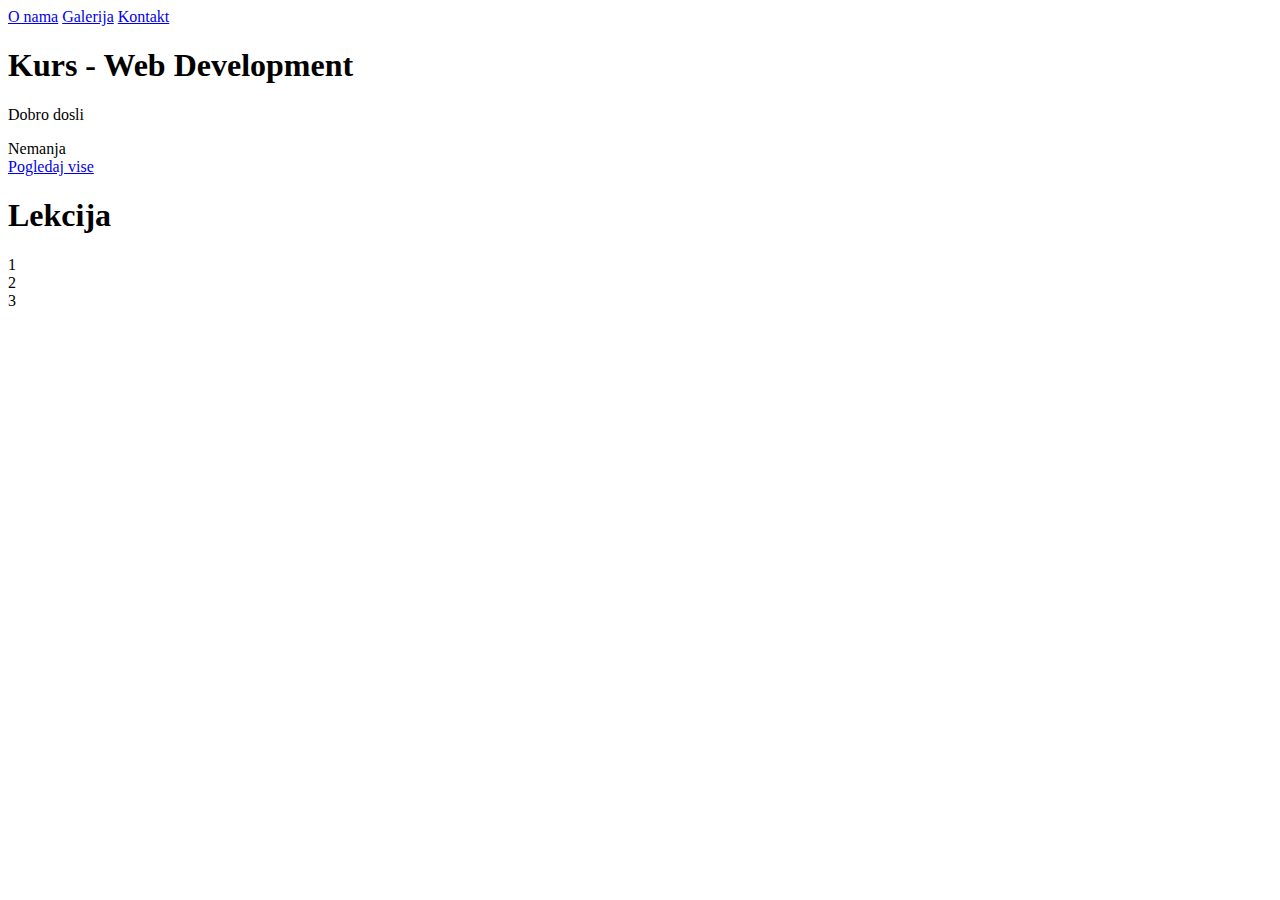
==== index.html @ 1dc5bb9b "Initial Commit" ====
<!DOCTYPE html> <html>
    <head>
        <meta charset="UTF-8">
        <title>Web Development</title>
    </head>
    <body>
        <!--Zaglavlje-->
        <div class="zaglavlje">
            <div class="zaglavlje-pozadina">
                
                <!--Navigaciona strana-->
                <nav class="zaglavlje-navigacija">
                    <a href="*">O nama</a>
                    <a href="*">Galerija</a>
                    <a href="*">Kontakt</a>
                </nav>

                <!--Naslovna strana-->
                <header class="zaglavlje-naslov">
                    <h1 id="naslov">Kurs - Web Development</h1>
                    <p>Dobro dosli</p>
                </header>
                <div class="element">Nemanja</div>
                <div class="skrol">
                    <a href="*">Pogledaj vise</a>
                </div>
            </div>
        </div>
        
        <!--Glavni sadzaj-->
        <section class="glavni" id="glavni">
            <h1>Lekcija</h1>
        </section>
        <div class="kolona-3">
            <div>1</div>
            <div>2</div>
            <div>3</div>
        </div>
    </body>
</html>
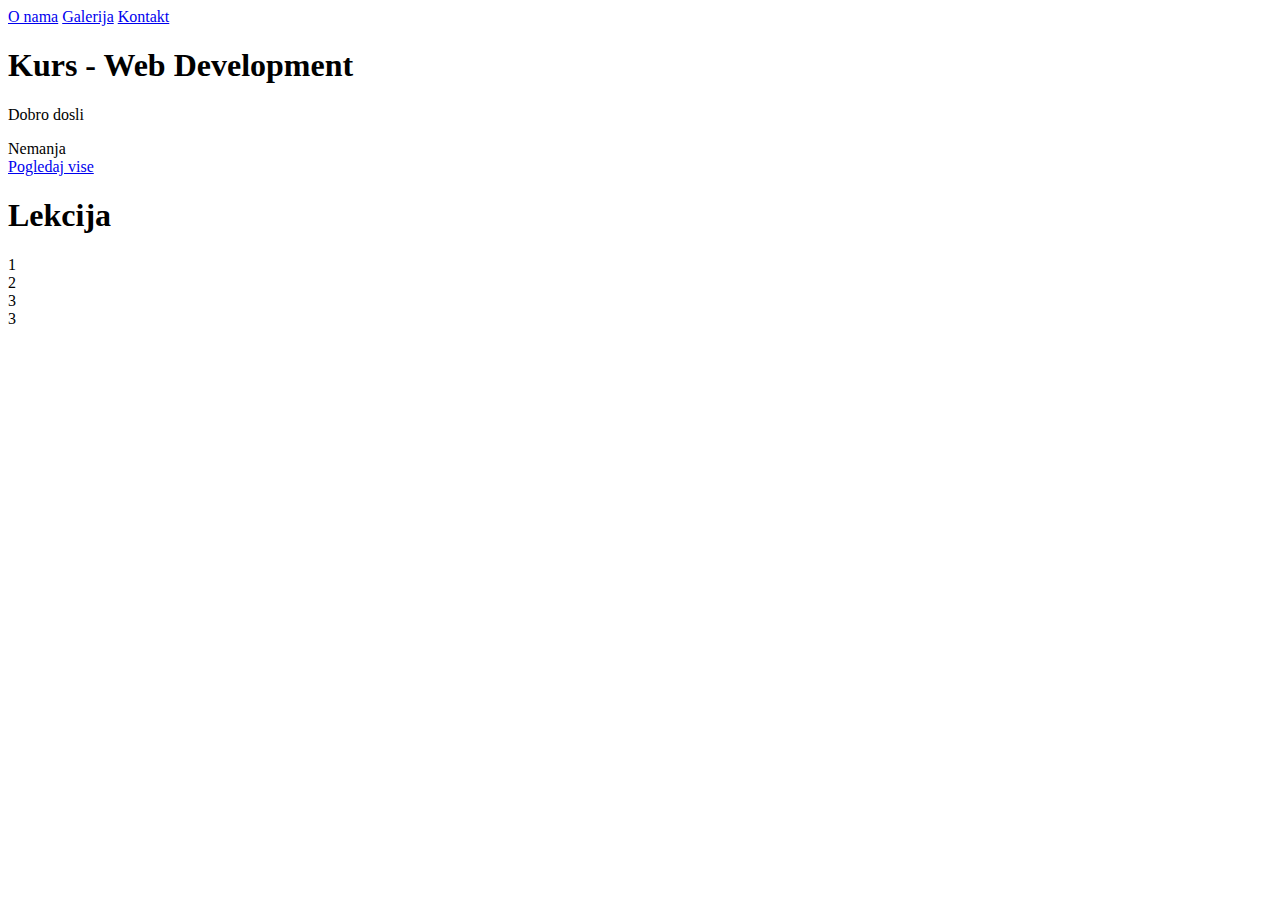
==== commit e65d1331: "New div" ====
--- a/index.html
+++ b/index.html
@@ -35,6 +35,7 @@
             <div>1</div>
             <div>2</div>
             <div>3</div>
+            <div>3</div>
         </div>
     </body>
 </html>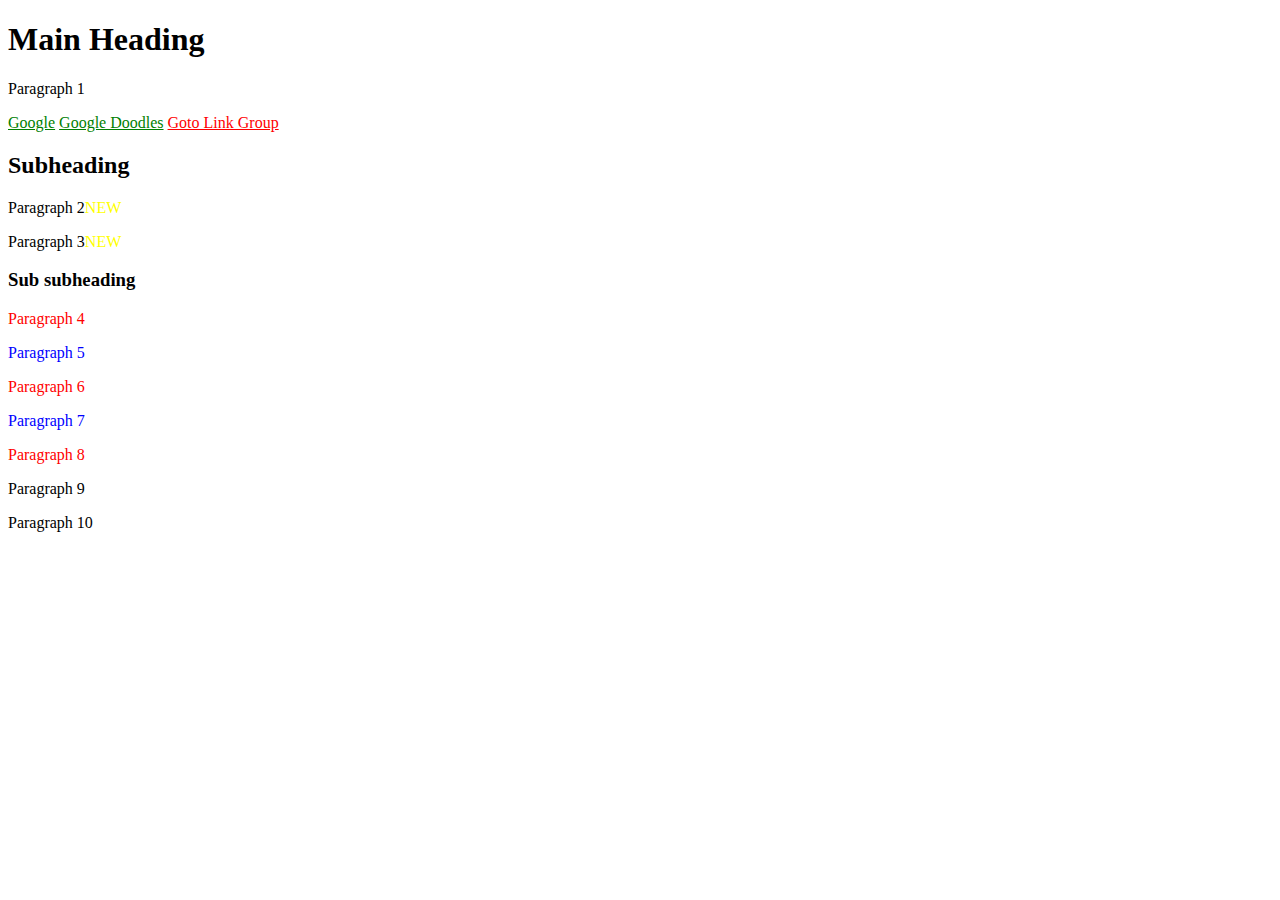
==== commit d489ccaa: "Add files via upload" ====
--- a/index.html
+++ b/index.html
@@ -1,41 +1,64 @@
-<!DOCTYPE html> <html>
-    <head>
-        <meta charset="UTF-8">
-        <title>Web Development</title>
-    </head>
-    <body>
-        <!--Zaglavlje-->
-        <div class="zaglavlje">
-            <div class="zaglavlje-pozadina">
-                
-                <!--Navigaciona strana-->
-                <nav class="zaglavlje-navigacija">
-                    <a href="*">O nama</a>
-                    <a href="*">Galerija</a>
-                    <a href="*">Kontakt</a>
-                </nav>
-
-                <!--Naslovna strana-->
-                <header class="zaglavlje-naslov">
-                    <h1 id="naslov">Kurs - Web Development</h1>
-                    <p>Dobro dosli</p>
-                </header>
-                <div class="element">Nemanja</div>
-                <div class="skrol">
-                    <a href="*">Pogledaj vise</a>
-                </div>
-            </div>
-        </div>
-        
-        <!--Glavni sadzaj-->
-        <section class="glavni" id="glavni">
-            <h1>Lekcija</h1>
-        </section>
-        <div class="kolona-3">
-            <div>1</div>
-            <div>2</div>
-            <div>3</div>
-            <div>3</div>
-        </div>
-    </body>
+<!DOCTYPE html>
+<html lang="en">
+
+<head>
+    <meta charset="UTF-8">
+    <title>Advanced CSS - Assignment 1</title>
+    <style>
+
+        a[href^="https://www.google."] {
+            color: green;
+        }
+
+        a[href="https://www.link-group.eu/"] {
+            color: red;
+        }
+
+        #second-div p:nth-child(2n+1) {
+            color: blue;
+        }
+
+        #second-div p:nth-child(2n+2) {
+            color:red;
+        } 
+
+        #first-div p::after{
+            content: "NEW";
+            color: yellow;
+        }
+
+        #second-div p::after{
+            content: none;
+        }
+
+        p:nth-child(8):hover{
+            font-style: italic;
+        }
+
+    </style>
+</head>
+
+<body>
+    <h1>Main Heading</h1>
+    <p>Paragraph 1</p>
+    <a href="https://www.google.com/">Google</a>
+    <a href="https://www.google.com/doodles">Google Doodles</a>
+    <a href="https://www.link-group.eu/" target="_blank">Goto Link Group</a>
+    <div id="first-div">
+        <h2>Subheading</h2>
+        <p>Paragraph 2</p>
+        <p>Paragraph 3</p>
+        <div id="second-div">
+            <h3>Sub subheading</h3>
+            <p>Paragraph 4</p>
+            <p>Paragraph 5</p>
+            <p>Paragraph 6</p>
+            <p>Paragraph 7</p>
+            <p>Paragraph 8</p>
+        </div>
+    </div>
+    <p>Paragraph 9</p>
+    <p>Paragraph 10</p>
+</body>
+
 </html>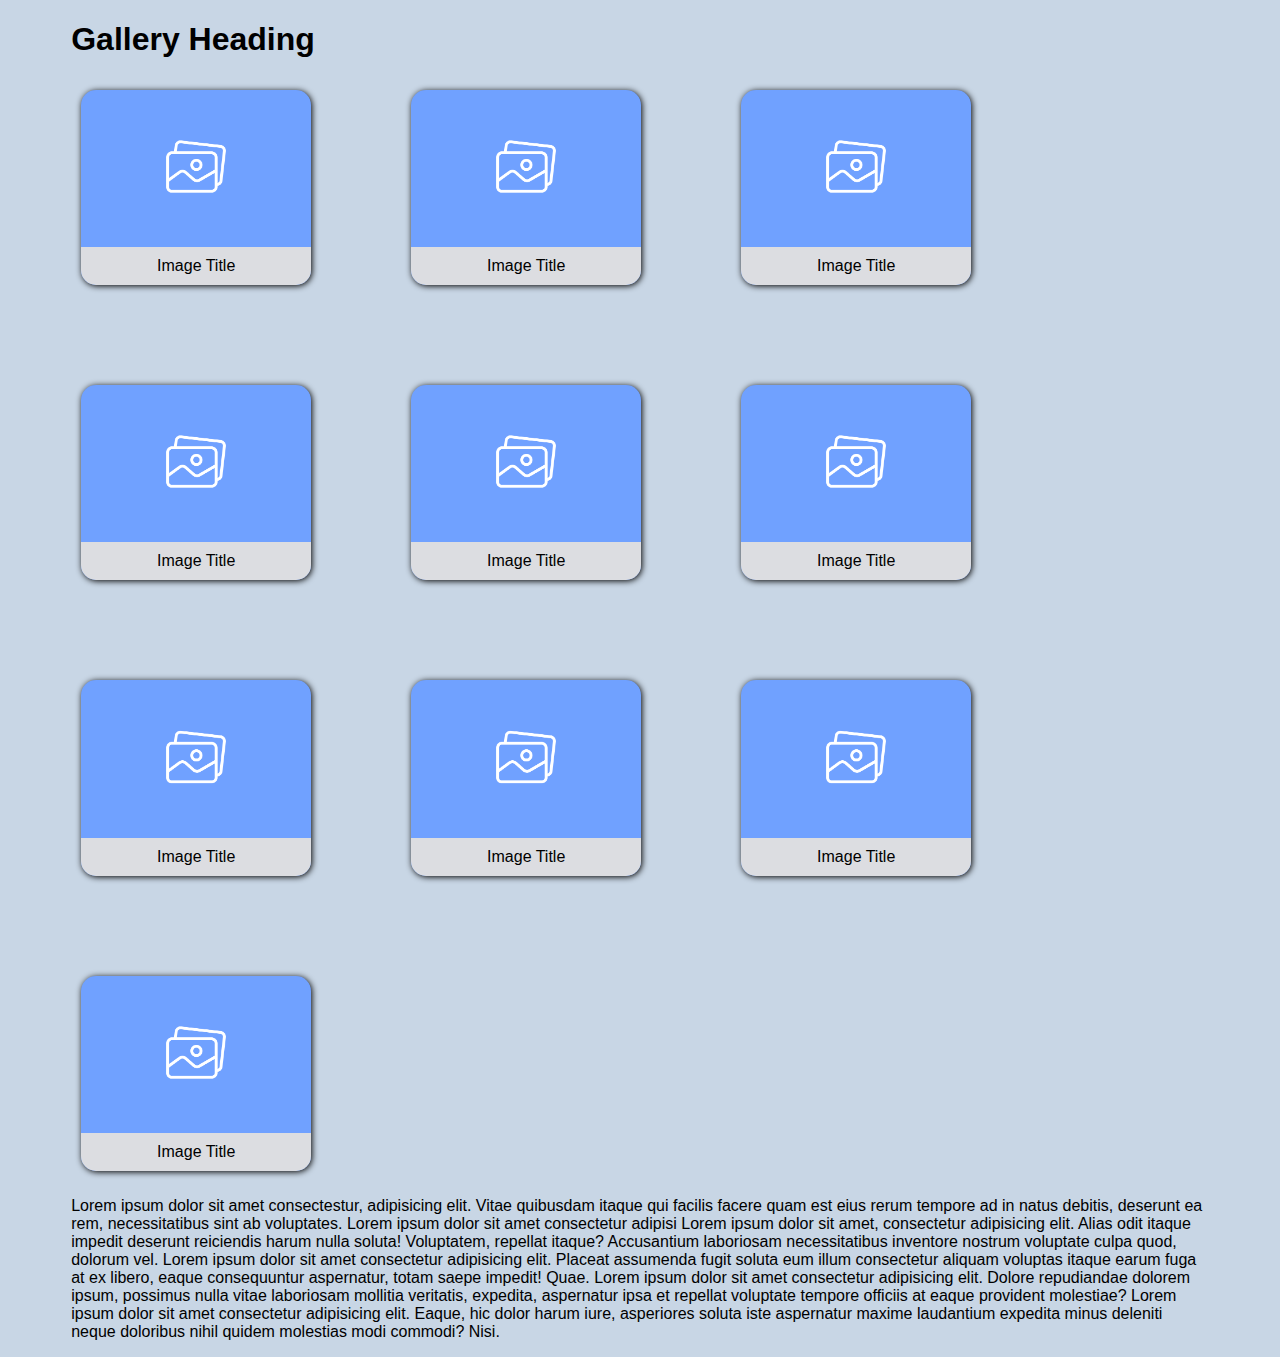
==== commit cf460ee2: "Add files via upload" ====
--- a/index.html
+++ b/index.html
@@ -1,64 +1,70 @@
 <!DOCTYPE html>
 <html lang="en">
-
 <head>
     <meta charset="UTF-8">
-    <title>Advanced CSS - Assignment 1</title>
-    <style>
+    <meta name="viewport" content="width=device-width, initial-scale=1.0">
+    <title>Galerija</title>
+    <link rel="stylesheet" href="style.css">
+</head>
+<body>
+    <div id="content">
+        <h1 class="gallery-title">Gallery Heading</h1>
+        <div id="gallery">
+            <div>
+                <img src="placeholder-image.png" alt="piture">
+                <div class="desc">Image Title</div>
+            </div>
+        
+            <div>
+                <img src="placeholder-image.png" alt="piture">
+                <div class="desc">Image Title</div>
+            </div>
 
-        a[href^="https://www.google."] {
-            color: green;
-        }
+            <div>
+                <img src="placeholder-image.png" alt="piture">
+                <div class="desc">Image Title</div>
+            </div>
 
-        a[href="https://www.link-group.eu/"] {
-            color: red;
-        }
+            <div>
+                <img src="placeholder-image.png" alt="piture">
+                <div class="desc">Image Title</div>
+            </div>
 
-        #second-div p:nth-child(2n+1) {
-            color: blue;
-        }
+            <div>
+                <img src="placeholder-image.png" alt="piture">
+                <div class="desc">Image Title</div>
+            </div>
 
-        #second-div p:nth-child(2n+2) {
-            color:red;
-        } 
+            <div>
+                <img src="placeholder-image.png" alt="piture">
+                <div class="desc">Image Title</div>
+            </div>
 
-        #first-div p::after{
-            content: "NEW";
-            color: yellow;
-        }
+            <div>
+                <img src="placeholder-image.png" alt="piture">
+                <div class="desc">Image Title</div>
+            </div>
 
-        #second-div p::after{
-            content: none;
-        }
+            <div>
+                <img src="placeholder-image.png" alt="piture">
+                <div class="desc">Image Title</div>
+            </div>
 
-        p:nth-child(8):hover{
-            font-style: italic;
-        }
+            <div>
+                <img src="placeholder-image.png" alt="piture">
+                <div class="desc">Image Title</div>
+            </div>
 
-    </style>
-</head>
-
-<body>
-    <h1>Main Heading</h1>
-    <p>Paragraph 1</p>
-    <a href="https://www.google.com/">Google</a>
-    <a href="https://www.google.com/doodles">Google Doodles</a>
-    <a href="https://www.link-group.eu/" target="_blank">Goto Link Group</a>
-    <div id="first-div">
-        <h2>Subheading</h2>
-        <p>Paragraph 2</p>
-        <p>Paragraph 3</p>
-        <div id="second-div">
-            <h3>Sub subheading</h3>
-            <p>Paragraph 4</p>
-            <p>Paragraph 5</p>
-            <p>Paragraph 6</p>
-            <p>Paragraph 7</p>
-            <p>Paragraph 8</p>
+            <div>
+                <img src="placeholder-image.png" alt="piture">
+                <div class="desc">Image Title</div>
+            </div>
         </div>
-    </div>
-    <p>Paragraph 9</p>
-    <p>Paragraph 10</p>
+    <article>
+        <div id="text"></div>
+            <p> Lorem ipsum dolor sit amet consectestur, adipisicing elit. Vitae quibusdam itaque qui facilis facere quam est eius rerum tempore ad in natus debitis, deserunt ea rem, necessitatibus sint ab voluptates. Lorem ipsum dolor sit amet consectetur adipisi Lorem ipsum dolor sit amet, consectetur adipisicing elit. Alias odit itaque impedit deserunt reiciendis harum nulla soluta! Voluptatem, repellat itaque? Accusantium laboriosam necessitatibus inventore nostrum voluptate culpa quod, dolorum vel. Lorem ipsum dolor sit amet consectetur adipisicing elit. Placeat assumenda fugit soluta eum illum consectetur aliquam voluptas itaque earum fuga at ex libero, eaque consequuntur aspernatur, totam saepe impedit! Quae. Lorem ipsum dolor sit amet consectetur adipisicing elit. Dolore repudiandae dolorem ipsum, possimus nulla vitae laboriosam mollitia veritatis, expedita, aspernatur ipsa et repellat voluptate tempore officiis at eaque provident molestiae? Lorem ipsum dolor sit amet consectetur adipisicing elit. Eaque, hic dolor harum iure, asperiores soluta iste aspernatur maxime laudantium expedita minus deleniti neque doloribus nihil quidem molestias modi commodi? Nisi.</p>
+        </div>
+    </article>
+</div>
 </body>
-
 </html>--- a/style.css
+++ b/style.css
@@ -0,0 +1,67 @@
+body{
+    font-family: sans-serif;
+    background-color: #c8d6e5;
+}
+
+#gallery{
+    display: grid;
+    grid-template-columns: 230px 230px 230px 230px 230px;
+    grid-auto-row: minmax(100px, 100px);
+    gap: 100px;
+}
+
+img{
+    width: 230px;
+}
+
+#gallery>div{
+    box-shadow: 1px 1px 6px;
+    border-radius: 15px;
+    background-color: #70a1ff;
+}
+
+.desc{
+    background-color: #dcdde1;
+    border-bottom-left-radius: 15px;
+    border-bottom-right-radius: 15px;
+    text-align: center;
+    padding: 10px;
+}
+
+
+#content{
+    max-width: 1600px;
+    width: 90%;
+    margin: 0 auto;
+}
+
+#gallery{
+    display: flex;
+    flex-flow: row wrap;
+    justify-content: flex-start;
+    padding: 10px;
+}
+
+@media screen and (max-width: 1600px) {
+    #content {
+    flex-basis: 33.33%;
+    }
+}
+
+@media screen and (max-width: 900px) {
+    #content  {
+    flex-basis: 50%;
+    }
+}
+
+@media screen and (max-width: 414px) {
+    #content  {
+    flex-basis: 100%;
+    }
+}
+
+
+
+
+    
+
